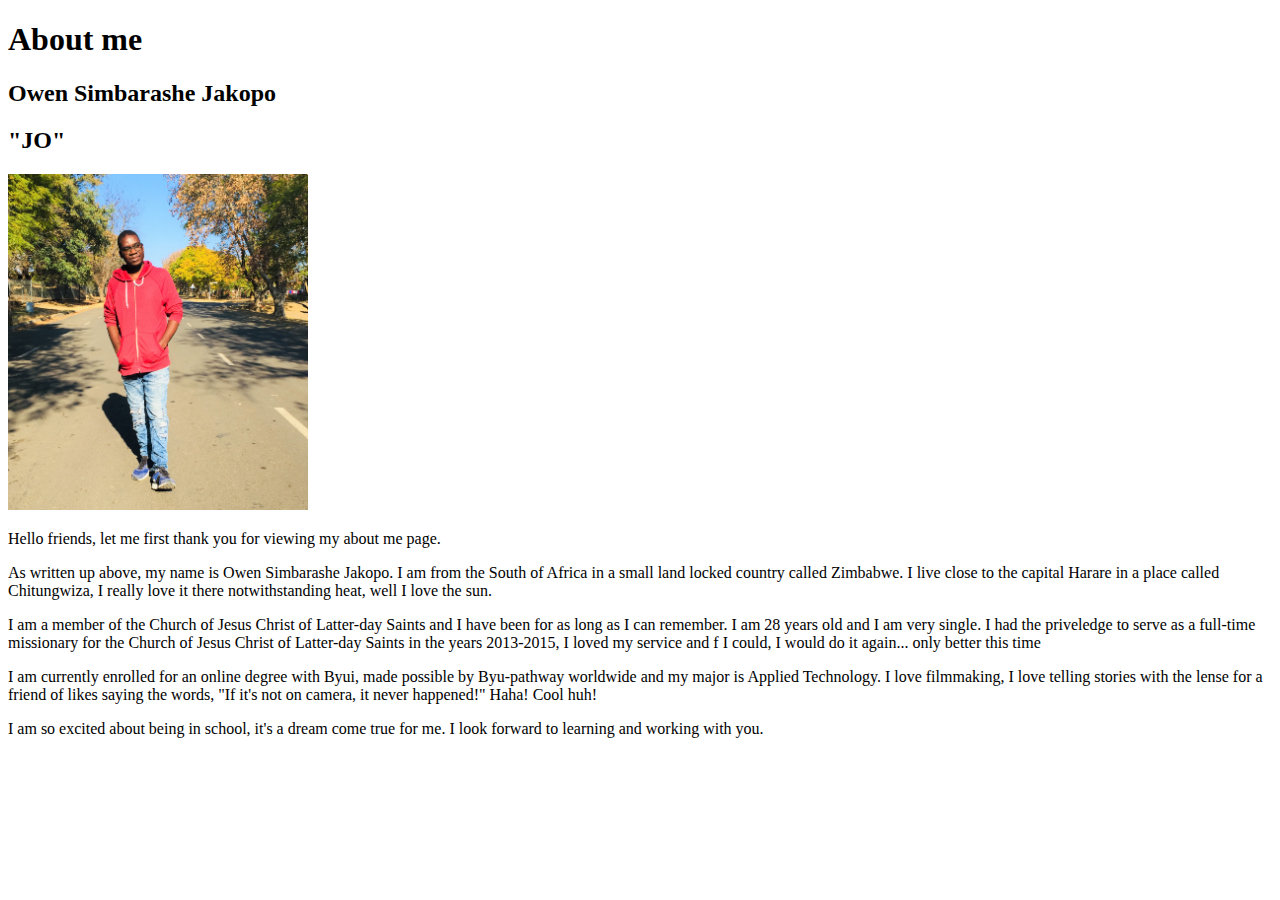
==== aboutme/index.html @ 6d48b449 "first commit" ====
<!doctype html>
<html lang="en">
  <head>
    <title>All About Me</title>
    <!-- Required meta tags -->
    <meta charset="utf-8">
    <meta name="viewport" content="width=device-width, initial-scale=1, shrink-to-fit=no">

  </head>
  <body>
      <h1>About me</h1>
      <h2>Owen Simbarashe Jakopo</h2>
      <h2>"JO"</h2>
      <img alt="Owen walking in South africa" src="images/ojinroad.JPG" width="300px">
      <p>Hello friends, let me first thank you for viewing my about me page.</p>
      <p>As written up above, my name is Owen Simbarashe Jakopo. I am from the South of Africa in a small land locked country called Zimbabwe. I live close to the capital Harare in a place called Chitungwiza, I really love it there notwithstanding heat, well I love the sun.</p>
      <p>I am a member of the Church of Jesus Christ of Latter-day Saints and I have been for as long as I can remember. I am 28 years old and I am very single. I had the priveledge to serve as a full-time missionary for the Church of Jesus Christ of Latter-day Saints in the years 2013-2015, I loved my service and f I could, I would do it again... only better this time</p>
      <p>I am currently enrolled for an online degree with Byui, made possible by Byu-pathway worldwide and my major is Applied Technology. I love filmmaking, I love telling stories with the lense for a friend of likes saying the words, "If it's not on camera, it never happened!" Haha! Cool huh!</p>
      <p>I am so excited about being in school, it's a dream come true for me. I look forward to learning and working with you.</p>
  </body>
</html>
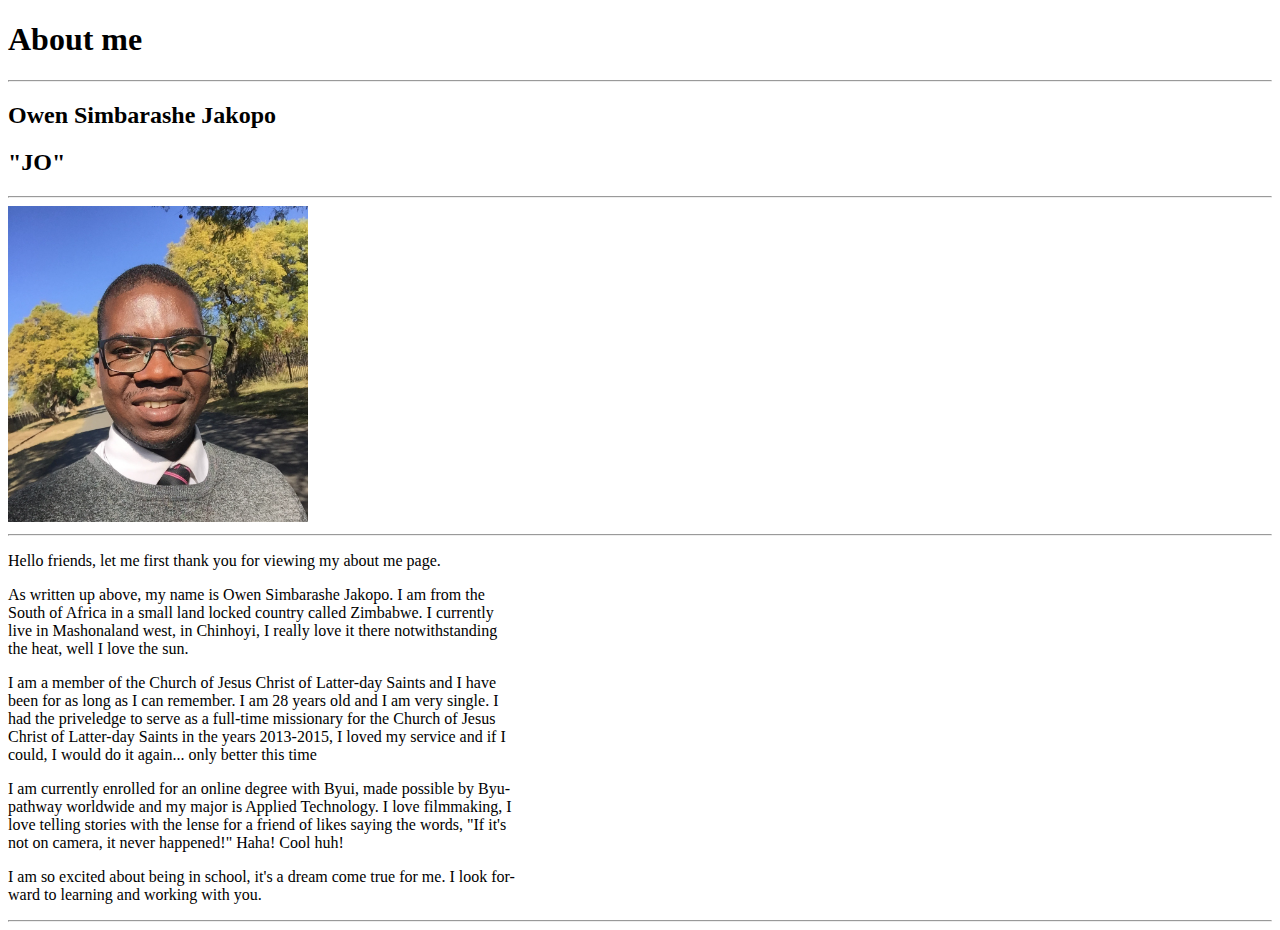
==== commit c09209a4: "corrected some lines using the instructors notes" ====
--- a/aboutme/index.html
+++ b/aboutme/index.html
@@ -9,13 +9,17 @@
   </head>
   <body>
       <h1>About me</h1>
+      <hr class="line">
       <h2>Owen Simbarashe Jakopo</h2>
       <h2>"JO"</h2>
-      <img alt="Owen walking in South africa" src="images/ojinroad.JPG" width="300px">
+      <hr class="line">
+      <img alt="Smiling in South Africa" src="images/owen.JPG" width="300px">
+      <hr class="line">
       <p>Hello friends, let me first thank you for viewing my about me page.</p>
-      <p>As written up above, my name is Owen Simbarashe Jakopo. I am from the South of Africa in a small land locked country called Zimbabwe. I live close to the capital Harare in a place called Chitungwiza, I really love it there notwithstanding heat, well I love the sun.</p>
-      <p>I am a member of the Church of Jesus Christ of Latter-day Saints and I have been for as long as I can remember. I am 28 years old and I am very single. I had the priveledge to serve as a full-time missionary for the Church of Jesus Christ of Latter-day Saints in the years 2013-2015, I loved my service and f I could, I would do it again... only better this time</p>
-      <p>I am currently enrolled for an online degree with Byui, made possible by Byu-pathway worldwide and my major is Applied Technology. I love filmmaking, I love telling stories with the lense for a friend of likes saying the words, "If it's not on camera, it never happened!" Haha! Cool huh!</p>
-      <p>I am so excited about being in school, it's a dream come true for me. I look forward to learning and working with you.</p>
+      <p>As written up above, my name is Owen Simbarashe Jakopo. I am from the<br> South of Africa in a small land locked country called Zimbabwe. I currently<br> live in Mashonaland west, in Chinhoyi, I really love it there notwithstanding<br>the heat, well I love the sun.</p>
+      <p>I am a member of the Church of Jesus Christ of Latter-day Saints and I have<br> been for as long as I can remember. I am 28 years old and I am very single. I<br> had the priveledge to serve as a full-time missionary for the Church of Jesus <br>Christ of Latter-day Saints in the years 2013-2015, I loved my service and if I <br>could, I would do it again... only better this time</p>
+      <p>I am currently enrolled for an online degree with Byui, made possible by Byu-<br>pathway worldwide and my major is Applied Technology. I love filmmaking, I <br>love telling stories with the lense for a friend of likes saying the words, "If it's <br>not on camera, it never happened!" Haha! Cool huh!</p>
+      <p>I am so excited about being in school, it's a dream come true for me. I look for-<br>ward to learning and working with you.</p>
+      <hr class="line">
   </body>
 </html>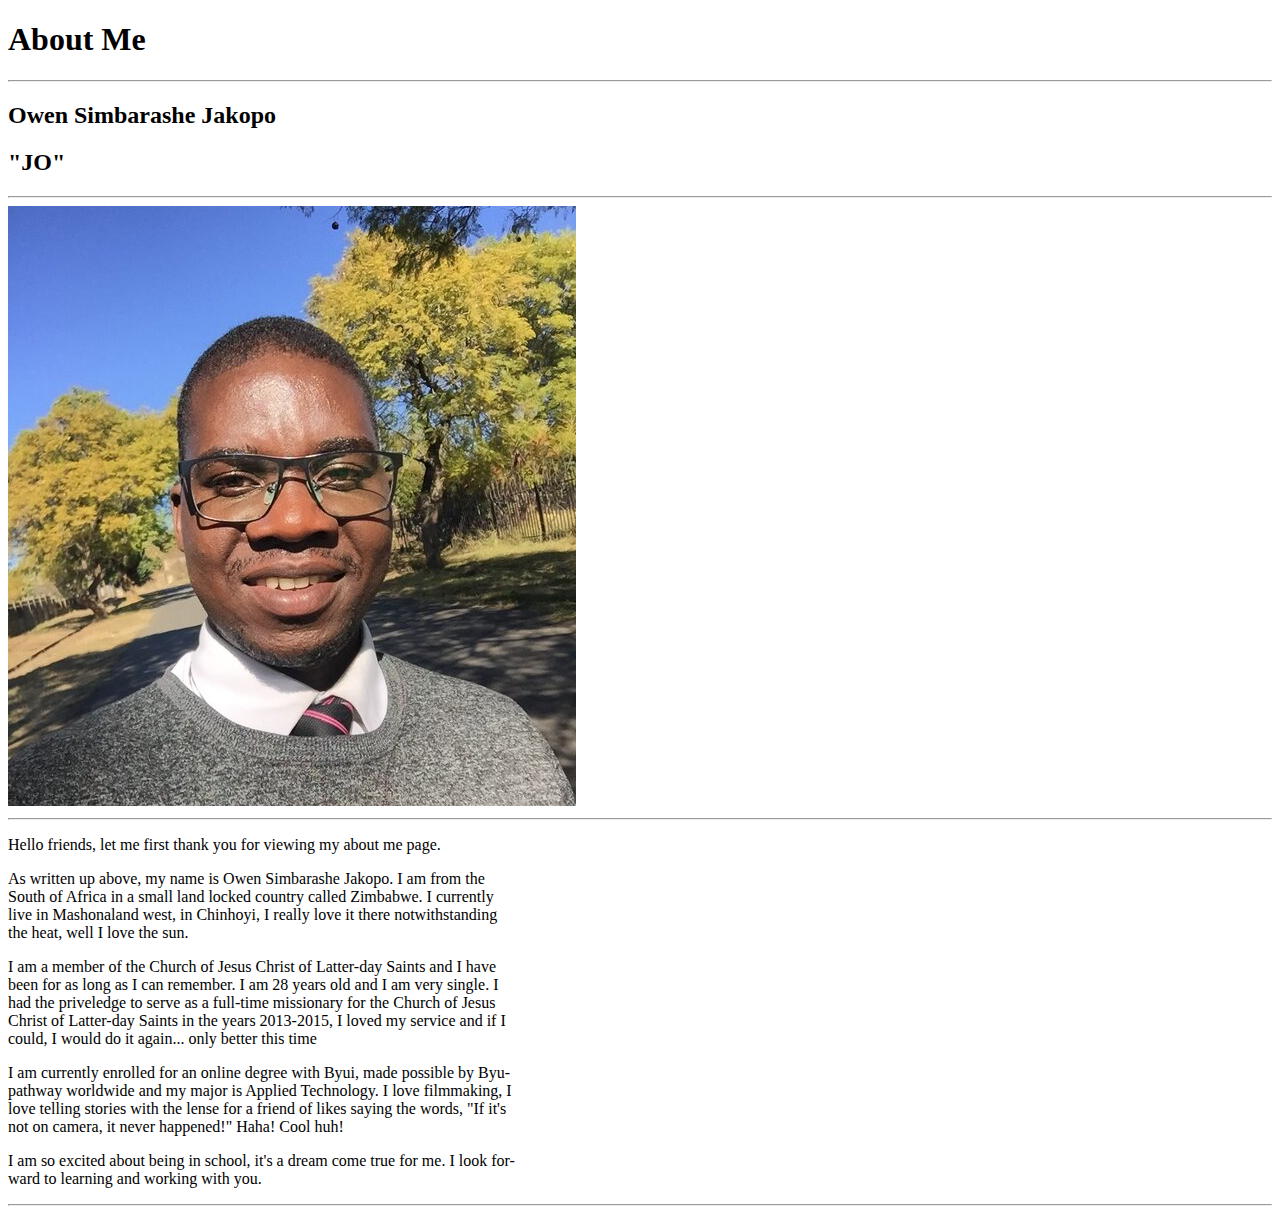
==== commit 4255dc40: "Added images, and worked on the personal site plan" ====
--- a/aboutme/index.html
+++ b/aboutme/index.html
@@ -8,12 +8,12 @@
 
   </head>
   <body>
-      <h1>About me</h1>
+      <h1>About Me</h1>
       <hr class="line">
       <h2>Owen Simbarashe Jakopo</h2>
       <h2>"JO"</h2>
       <hr class="line">
-      <img alt="Smiling in South Africa" src="images/owen.JPG" width="300px">
+      <img alt="owen" src="images/rsz_11owen.jpg">
       <hr class="line">
       <p>Hello friends, let me first thank you for viewing my about me page.</p>
       <p>As written up above, my name is Owen Simbarashe Jakopo. I am from the<br> South of Africa in a small land locked country called Zimbabwe. I currently<br> live in Mashonaland west, in Chinhoyi, I really love it there notwithstanding<br>the heat, well I love the sun.</p>
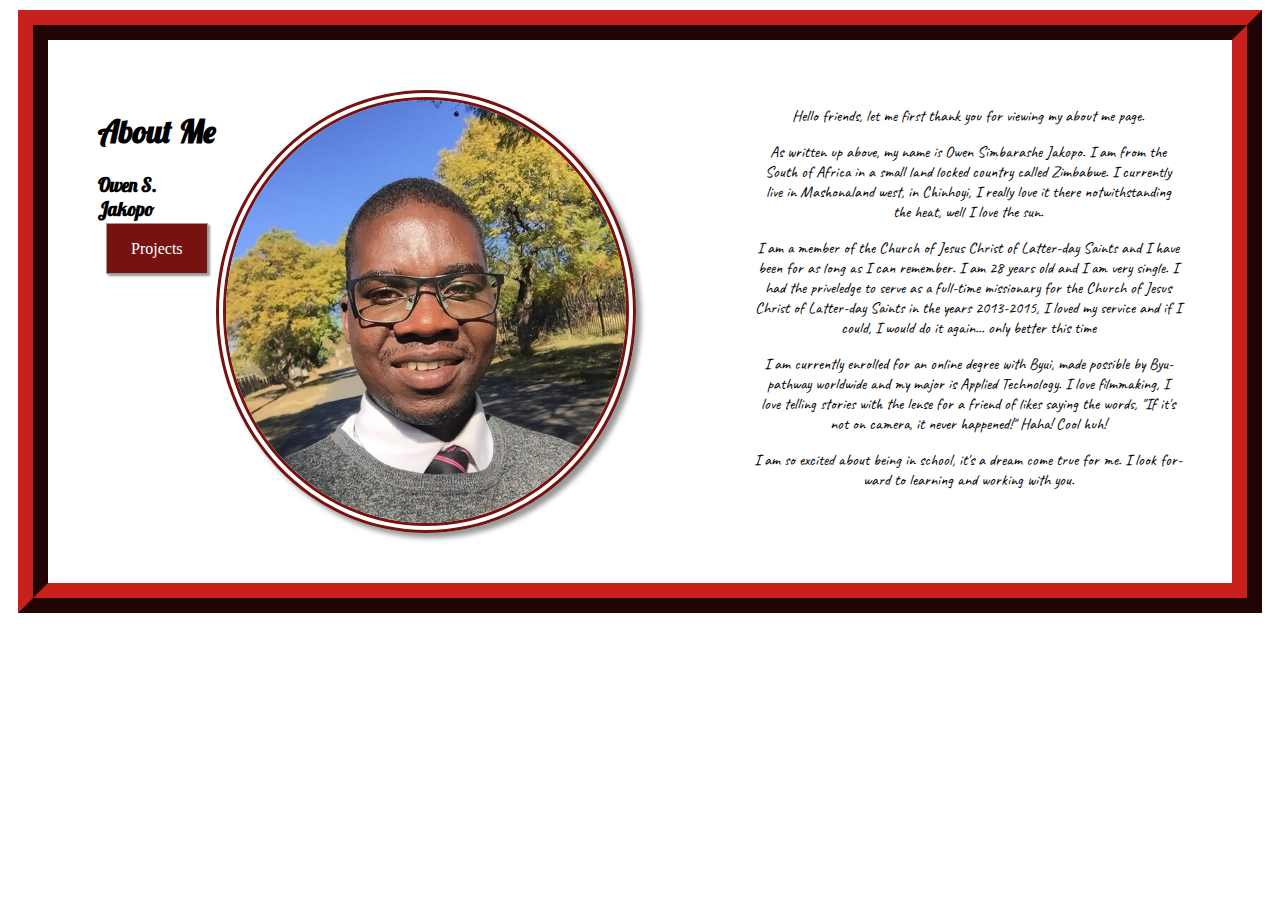
==== commit 6429a02e: "about me pages" ====
--- a/aboutme/index.html
+++ b/aboutme/index.html
@@ -1,25 +1,28 @@
 <!doctype html>
 <html lang="en">
   <head>
-    <title>All About Me</title>
     <!-- Required meta tags -->
     <meta charset="utf-8">
     <meta name="viewport" content="width=device-width, initial-scale=1, shrink-to-fit=no">
+    <title>All About Me</title>
+    <link rel="stylesheet" href="styles/style.css" type="text/css">
 
   </head>
   <body>
+    <div class="container">
+      <div class="one">
       <h1>About Me</h1>
-      <hr class="line">
-      <h2>Owen Simbarashe Jakopo</h2>
-      <h2>"JO"</h2>
-      <hr class="line">
-      <img alt="owen" src="images/rsz_11owen.jpg">
-      <hr class="line">
+      <h3>Owen S. Jakopo</h3>
+      <a class="center button" href="https://owensjakopo.github.io/wdd130/">Projects</a>
+      </div>
+      <img class="two" alt="owen" src="images/rsz_11owen.jpg">
+      <div class="three">
       <p>Hello friends, let me first thank you for viewing my about me page.</p>
       <p>As written up above, my name is Owen Simbarashe Jakopo. I am from the<br> South of Africa in a small land locked country called Zimbabwe. I currently<br> live in Mashonaland west, in Chinhoyi, I really love it there notwithstanding<br>the heat, well I love the sun.</p>
       <p>I am a member of the Church of Jesus Christ of Latter-day Saints and I have<br> been for as long as I can remember. I am 28 years old and I am very single. I<br> had the priveledge to serve as a full-time missionary for the Church of Jesus <br>Christ of Latter-day Saints in the years 2013-2015, I loved my service and if I <br>could, I would do it again... only better this time</p>
       <p>I am currently enrolled for an online degree with Byui, made possible by Byu-<br>pathway worldwide and my major is Applied Technology. I love filmmaking, I <br>love telling stories with the lense for a friend of likes saying the words, "If it's <br>not on camera, it never happened!" Haha! Cool huh!</p>
       <p>I am so excited about being in school, it's a dream come true for me. I look for-<br>ward to learning and working with you.</p>
-      <hr class="line">
+      </div>
+    </div>
   </body>
 </html>--- a/aboutme/styles/style.css
+++ b/aboutme/styles/style.css
@@ -0,0 +1,107 @@
+@import url('https://fonts.googleapis.com/css2?family=Caveat&family=Lato&family=Lobster&display=swap');
+
+html {
+    max-width: 1600px;
+    margin: 0 auto;
+}
+h1, h2, h3, h4, h5, h6 {
+    font-family: Lobster;
+}
+p {
+    font-family: Caveat;
+}
+.container {
+    display: grid;
+    grid-template-columns: 1fr 1fr 1fr;
+    border: 30px ridge #761311;
+    padding: 50px;
+    margin: 10px;
+    justify-self: center;
+    justify-items: center;
+    text-justify: center;
+}
+.one {
+    grid-column: 1/2;
+    grid-row: 1/2;
+}
+.two {
+    grid-column: 2/3;
+    grid-row: 1/2;
+    width: 400px;
+    border-radius: 50%;
+    border: 10px double #761311;
+    box-shadow: 5px 5px 5px #999;
+    text-align: center;
+}
+.three {
+    grid-column: 4/5;
+    grid-row: 1/2;
+}
+.three p {
+    text-align: center;
+}
+.two img {
+    text-align: center;
+}
+.button {
+    color: white;
+    padding: 1em 1.5em;
+    text-align: center;
+    text-decoration: none;
+    font-size: 16px;
+    margin: .5em;
+    cursor: pointer;
+    border: 1px solid #999;
+    box-shadow: 2px 2px 2px #999;
+    background-color: #761311;
+  }
+  .button:hover {
+    background-color: #E3C3AE;
+    color: #000;
+    border: 5px double #808080;
+    
+  }
+  .button:active{
+    background-color: #266266;
+    color: #fff;
+    border: 5px inset #000;
+    box-shadow: none;
+  }
+ 
+
+@media screen and (max-width: 900px) {
+    .hero, .container, .home-grid, .stories-grid, .stories-1, .about-grid {
+        display: block;
+        height: auto;
+    }
+    nav, footer {
+        flex-direction: column;
+    }
+    nav a {
+        display: block;
+        padding: 15px;
+    }
+    .hero {
+        margin-top: 0;
+    }
+    .hero-title, .about-hero-title {
+        font-size: 25px;
+        color: #272A29;
+    }
+    .card, .right { 
+        margin: 50px auto;
+        width: 60%;
+    }
+    .background {
+        display: none;
+    }
+    .last_part {
+        width: 80%;
+        display: block;
+        margin: 0 auto;
+    }
+    footer {
+        margin-top: 25px;
+    }
+  }
+  